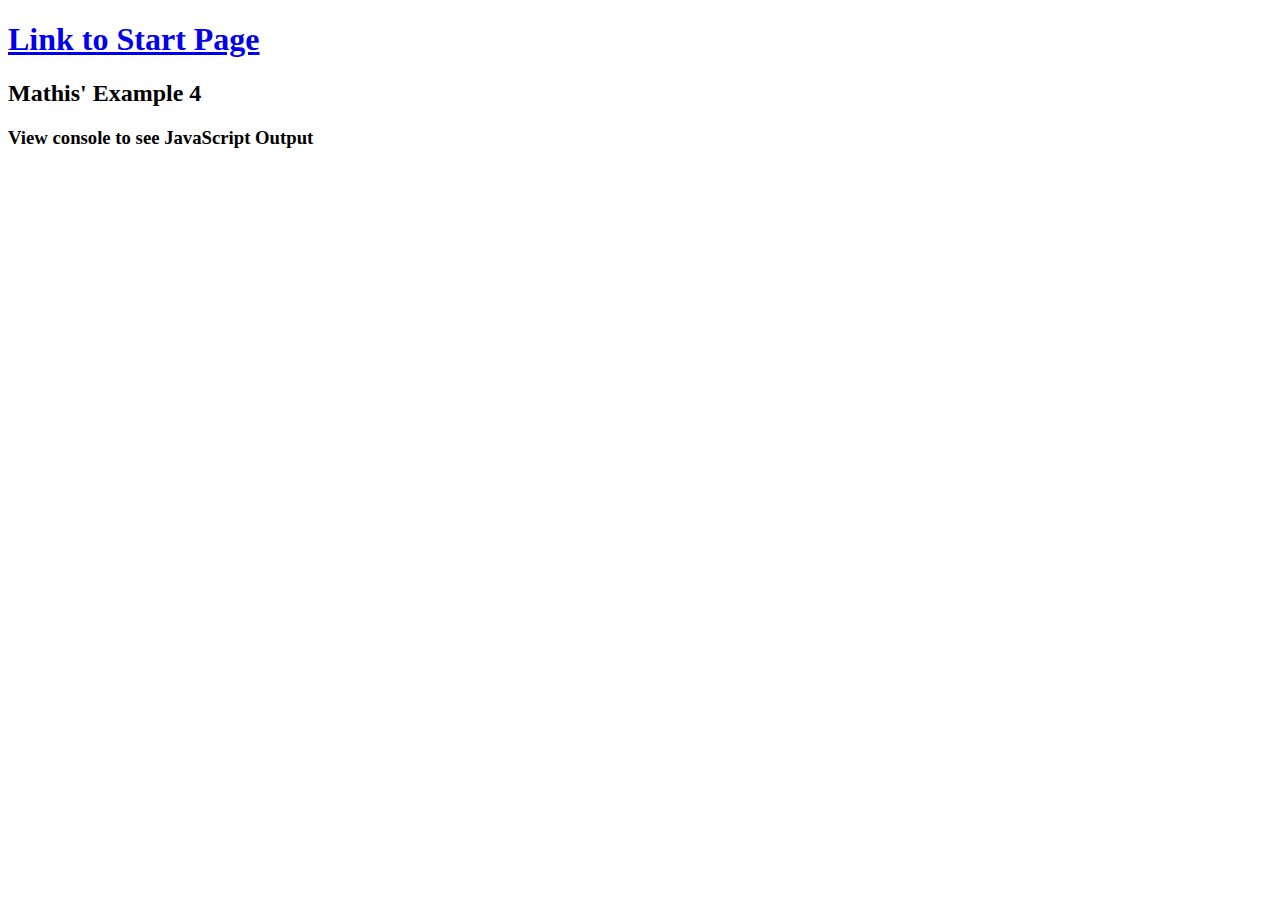
==== html/ex4.html @ d94b3cd4 "first commit" ====
<!DOCTYPE html>
<html lang="en">
<head>
    <meta charset="UTF-8">
    <meta name="viewport" content="width=device-width, initial-scale=1.0">
    <title>Mathis' Example 4</title>
    <link rel="stylesheet" href="../css/styles.css">
</head>
<body>
    <h1><a href="../index.html">Link to Start Page</a></h1>
    <h2>Mathis' Example 4</h2>
    <h3>View console to see JavaScript Output</h3>

    <script src="../js/ex4.js"></script>
</body>
</html>
---- css/styles.css ----
* {
  font-family: 'Calibri';
}

#avatar {
  width: 160px;
  height: auto;
}

table {
  border-collapse: collapse;
}

table, th, td {
  border: 1px solid black;
  padding: 0px 5px;
}

th {
  padding: 5px;
  background-color: lightgray;
}
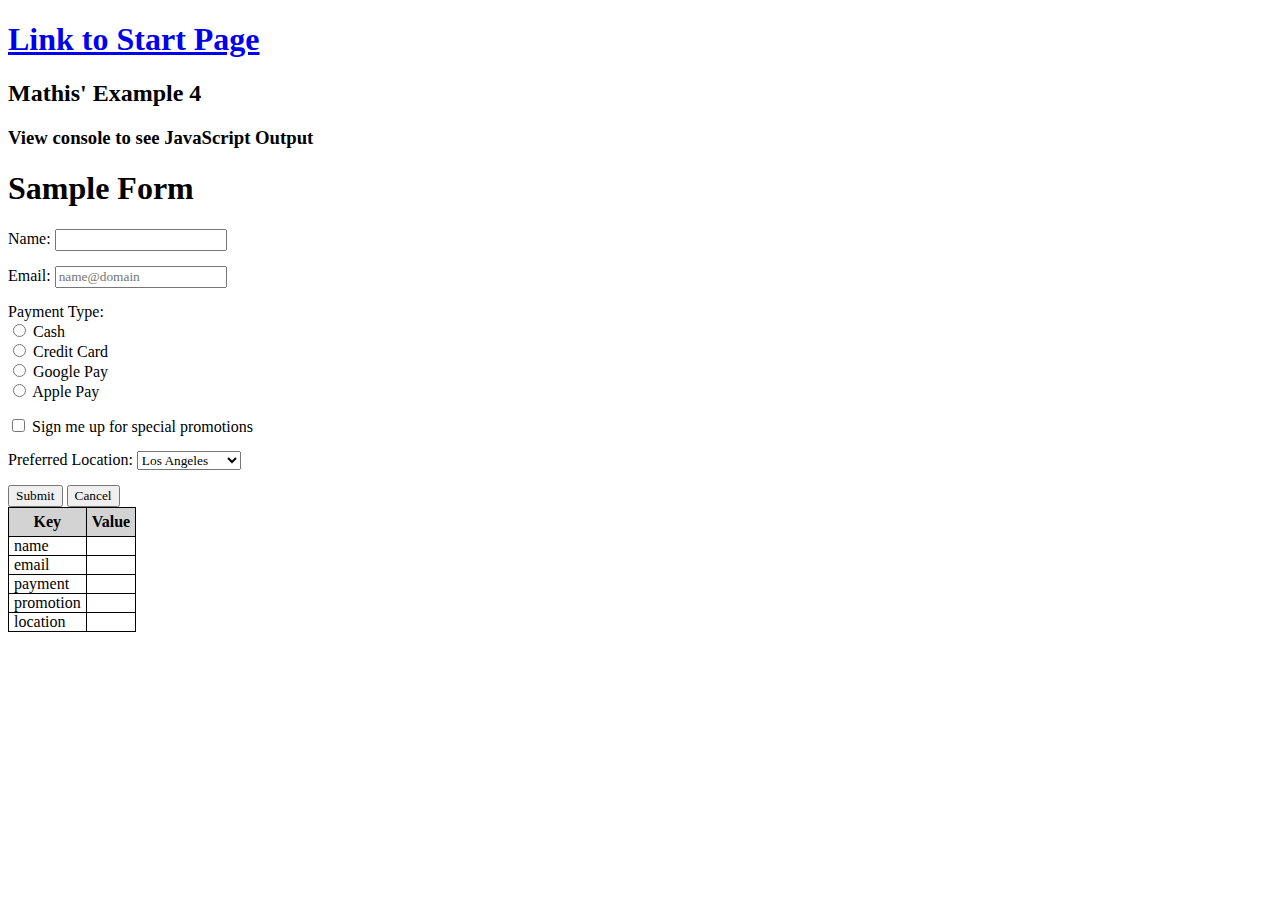
==== commit bc7c60fb: "Exercise 4" ====
--- a/html/ex4.html
+++ b/html/ex4.html
@@ -11,6 +11,89 @@
     <h2>Mathis' Example 4</h2>
     <h3>View console to see JavaScript Output</h3>
 
+    <h1>Sample Form</h1>
+    <form id="form">
+        <div>
+            <label for="name">Name:</label>
+            <input id="name" type="text" name="name" />
+        </div>
+
+        <div>
+            <label for="email">Email:</label>
+            <input id="email" type="email" name="email" placeholder="name@domain" />
+        </div>
+
+        <div>
+            <span>Payment Type:</span>
+            <div>
+                <input id="radio-cash" type="radio" name="payment" value="cash" />
+                <label for="radio-cash">Cash</label>
+            </div>
+        
+            <div>
+                <input id="radio-credit" type="radio" name="payment" value="credit" />
+                <label for="radio-credit">Credit Card</label>
+            </div>
+
+            <div>
+                <input id="radio-google-pay" type="radio" name="payment" value="gpay" />
+                <label for="radio-google-pay">Google Pay</label>
+            </div>
+
+            <div>
+            <input id="radio-apple-pay" type="radio" name="payment" value="apay" />
+            <label for="radio-apple-pay">Apple Pay</label>
+            </div>
+        </div>
+
+        <div>
+            <input id="check-promotions" type="checkbox" name="promotion" value="promotion" />
+            <label for="check-promotions">Sign me up for special promotions</label>
+        </div>
+
+        <div>
+            <label for="location">Preferred Location:</label>
+            <select id="location" name="location">
+                <option value="la">Los Angeles</option>
+                <option value="oc">Orange County</option>
+                <option value="riverside">Riverside</option>
+                <option value="sd">San Diego</option>
+            </select>
+        </div>
+
+        <div>
+            <button type="submit">Submit</button>
+            <button>Cancel</button>
+        </div>
+    </form>
+
+    <table>
+        <tr>
+            <th>Key</th>
+            <th>Value</th>
+        </tr>
+        <tr>
+            <td>name</td>
+            <td id="td-name"></td>
+        </tr>
+        <tr>
+            <td>email</td>
+            <td id="td-email"></td>
+        </tr>
+        <tr>
+            <td>payment</td>
+            <td id="td-payment"></td>
+        </tr>
+        <tr>
+            <td>promotion</td>
+            <td id="td-promotion"></td>
+        </tr>
+        <tr>
+            <td>location</td>
+            <td id="td-location"></td>
+        </tr>
+    </table>
+
     <script src="../js/ex4.js"></script>
 </body>
 </html>
--- a/css/styles.css
+++ b/css/styles.css
@@ -19,4 +19,17 @@
 th {
   padding: 5px;
   background-color: lightgray;
+}
+
+form {
+  display: flex;
+  width: fit-content;
+  flex-direction: column;
+  gap: 15px;
+}
+
+.payment-types {
+  display: flex;
+  width: fit-content;
+  flex-direction: column;
 }